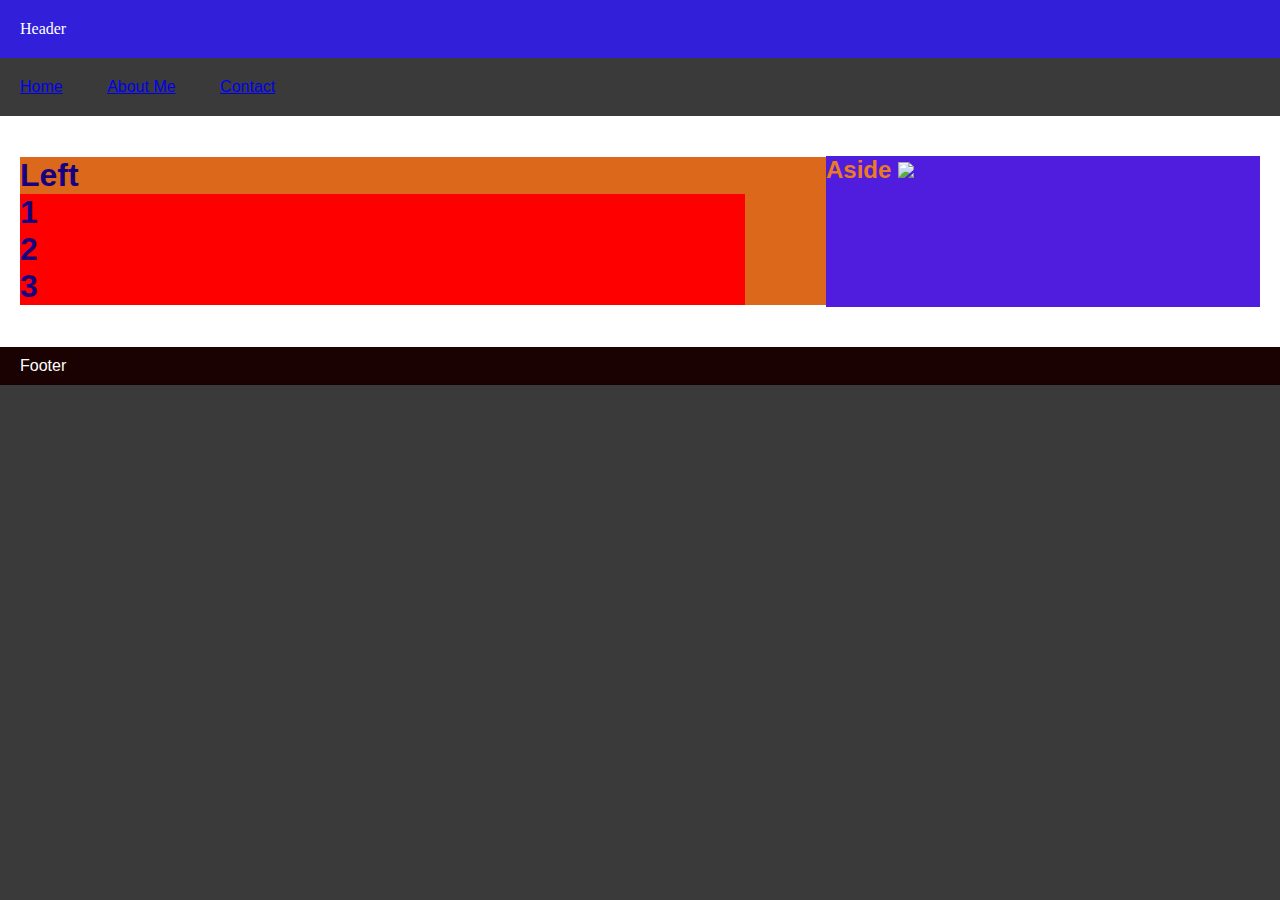
==== contact.html @ 157d8b5b "Push homework" ====
<!DOCTYPE html>
<html>
<head>
	<title>Justin Tan</title>
	<link rel="stylesheet" href="style.css">
</head>
<body>

		<header>Header</header>
			<nav>
					<ul>
						<li><a href="index.html">Home</li></a>
						<li><a href="aboutme.html">About Me</li></a>
						<li><a href="contact.html">Contact</li></a>
			</nav>
			<section>
        <h1>Left
            <div>1</div>
            <div>2</div>
            <div>3</div>
		</h1>

		<h2>Aside
			<img src="https://via.placeholder.com/300">
		</h2>
			</section>


		
		<footer>Footer</footer>

</body>
</html>
---- style.css ----
body {
    background: rgb(58,58,58);
    color: white;
    font-family: 'Arial', 'Helvetica Neue', Helvetica, sans-serif;
    margin: 0;
    padding: 0;
  }
  
  header {
    background: rgb(50, 31, 218);
    padding: 20px;
    font-family: 'Georgia', Times, 'Times New Roman', serif;
  }
  
  section {
    background: white;
    color: gray;
    padding: 20px;
    display: flex;
    flex-direction: 0; 
  }
  
  div {
    background: red;
    margin: 0;
    width: 90%;

  }
  
  footer {
    background: rgb(27, 2, 2);
    padding: 10px 20px;
  }
  ul {
    margin: 0;
    padding: 0;
    list-style-type: none;
    }

  li {
    display: inline-block;
    margin: 20px;
  } 
  h1 {
    color: rgb(23, 0, 128);
    background-color: rgb(219, 104, 27);
    width: 65%;
  }
  h2 {
    color: rgb(235, 123, 31);
    background-color: rgb(80, 28, 221);
    width:35%

  }
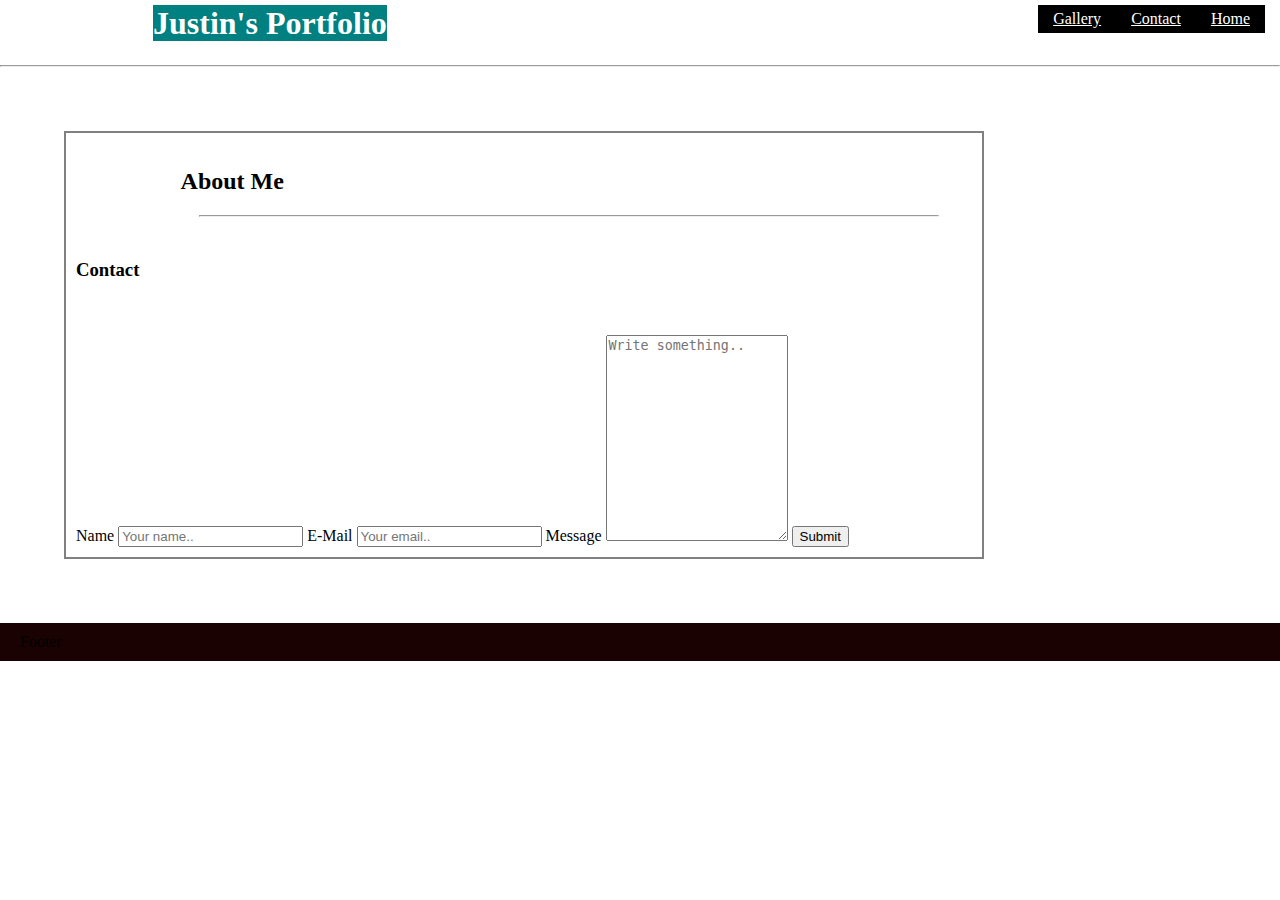
==== commit e011b381: "skeleton draft" ====
--- a/contact.html
+++ b/contact.html
@@ -2,30 +2,47 @@
 <html>
 <head>
 	<title>Justin Tan</title>
+	<link rel="reset" href="https://meyerweb.com/eric/tools/css/reset/reset.css">
 	<link rel="stylesheet" href="style.css">
 </head>
 <body>
 
-		<header>Header</header>
-			<nav>
+		<header>	
+				<nav>
+					<h1>Justin's Portfolio</h1>
 					<ul>
 						<li><a href="index.html">Home</li></a>
-						<li><a href="aboutme.html">About Me</li></a>
 						<li><a href="contact.html">Contact</li></a>
-			</nav>
-			<section>
-        <h1>Left
-            <div>1</div>
-            <div>2</div>
-            <div>3</div>
-		</h1>
+						<li><a href="gallery.html">Gallery</li></a>
+					</ul>
+				</nav>
+		</header>
+		<hr>
 
-		<h2>Aside
-			<img src="https://via.placeholder.com/300">
-		</h2>
-			</section>
+		<div class="box">
+			<header> 
+				<h2>About Me</h2>
+				<hr align="center" width="95%">
+			</header>
 
 
+			<div class="contact">
+				<form action="/action_page.php">
+				<h3><STRONG>Contact</STRONG></h3>
+				<br></br>
+				  <label for="name">Name</label>
+				  <input type="text" id="name" name="name" placeholder="Your name..">
+
+				  <label for="email">E-Mail</label>
+				  <input type="text" id="email" name="email" placeholder="Your email..">
+
+				  <label for="message">Message</label>
+				  <textarea id="message" name="message" placeholder="Write something.." style="height:200px"></textarea>
+
+				  <input type="submit" value="Submit">
+				</form>
+			  </div>
+			</div>
 		
 		<footer>Footer</footer>
 
--- a/style.css
+++ b/style.css
@@ -1,54 +1,65 @@
 body {
-    background: rgb(58,58,58);
-    color: white;
-    font-family: 'Arial', 'Helvetica Neue', Helvetica, sans-serif;
-    margin: 0;
-    padding: 0;
+  margin: 0;
+  }
+
+  header {
+    background: white;
+    padding: 5px 15px 15px;
+    margin-left: 10%;
   }
   
-  header {
-    background: rgb(50, 31, 218);
-    padding: 20px;
+  header h1 {
+    background: teal;
+    color: white;
+    margin: 20px 10px 20px 10px;
     font-family: 'Georgia', Times, 'Times New Roman', serif;
+    display: inline;
+  }
+  nav ul {
+    margin: 0;
+    padding: 0 0 0 15px;
+    display: inline;
+  }
+
+  nav ul li {
+    background: black;
+    color: grey;
+    display: inline-block;
+    list-style-type:none;
+    padding: 5px 15px;
+    float: right;
+  }
+
+  nav ul li a {
+    color: white;
+  }
+
+  .row:before {
+    clear:both;
+  }
+  .row:after {
+    clear:both;
   }
   
-  section {
-    background: white;
-    color: gray;
-    padding: 20px;
-    display: flex;
-    flex-direction: 0; 
+  .col {
+    background: #333;
+    border-radius: 5px;
+    color: white;
+    padding: 10px .5%;
+    float: left;
+    margin: .5%;
+    width: 30%;
   }
-  
-  div {
-    background: red;
-    margin: 0;
-    width: 90%;
-
-  }
-  
   footer {
     background: rgb(27, 2, 2);
     padding: 10px 20px;
   }
-  ul {
-    margin: 0;
-    padding: 0;
-    list-style-type: none;
-    }
-
-  li {
+  .box { 
+    width: 70%;
+    padding: 10px;
+    border: 2px solid gray;
+    margin: 5%;
+  }
+  p {
     display: inline-block;
-    margin: 20px;
-  } 
-  h1 {
-    color: rgb(23, 0, 128);
-    background-color: rgb(219, 104, 27);
-    width: 65%;
-  }
-  h2 {
-    color: rgb(235, 123, 31);
-    background-color: rgb(80, 28, 221);
-    width:35%
-
   }